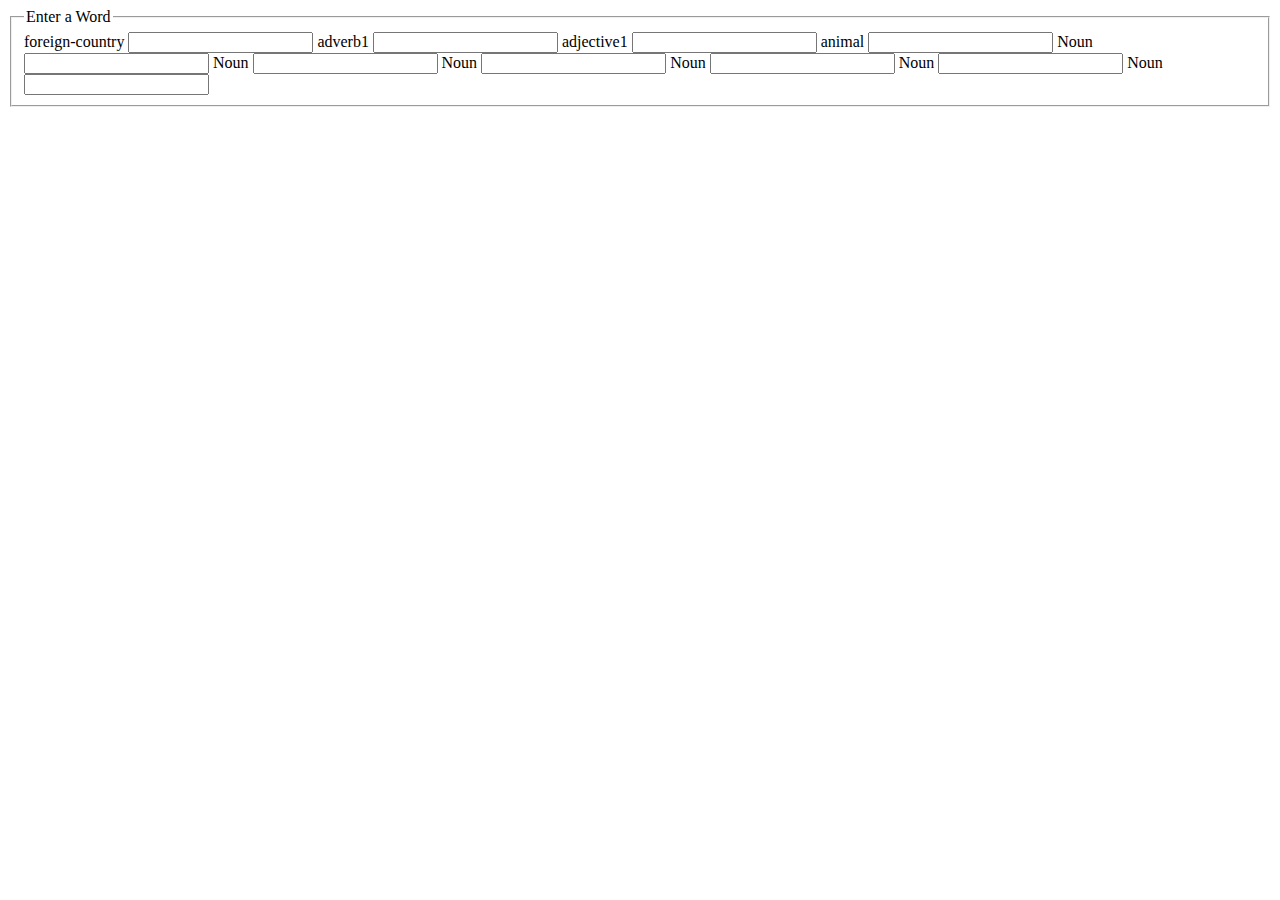
==== game.html @ b712c92c "Merge branch 'master' into newstory" ====
<!DOCTYPE html>
<html lang="en">
<head>
    <meta charset="UTF-8">
    <meta name="viewport" content="width=device-width, initial-scale=1.0">
    <meta http-equiv="X-UA-Compatible" content="ie=edge">
    <title>MAD LIBS</title>
    <link rel="stylesheet" href="./css/styles.css">
</head>
<body>
    <div id="root"></div>

    <script type="module" src="./js/game.js"></script>
</body>
</html>
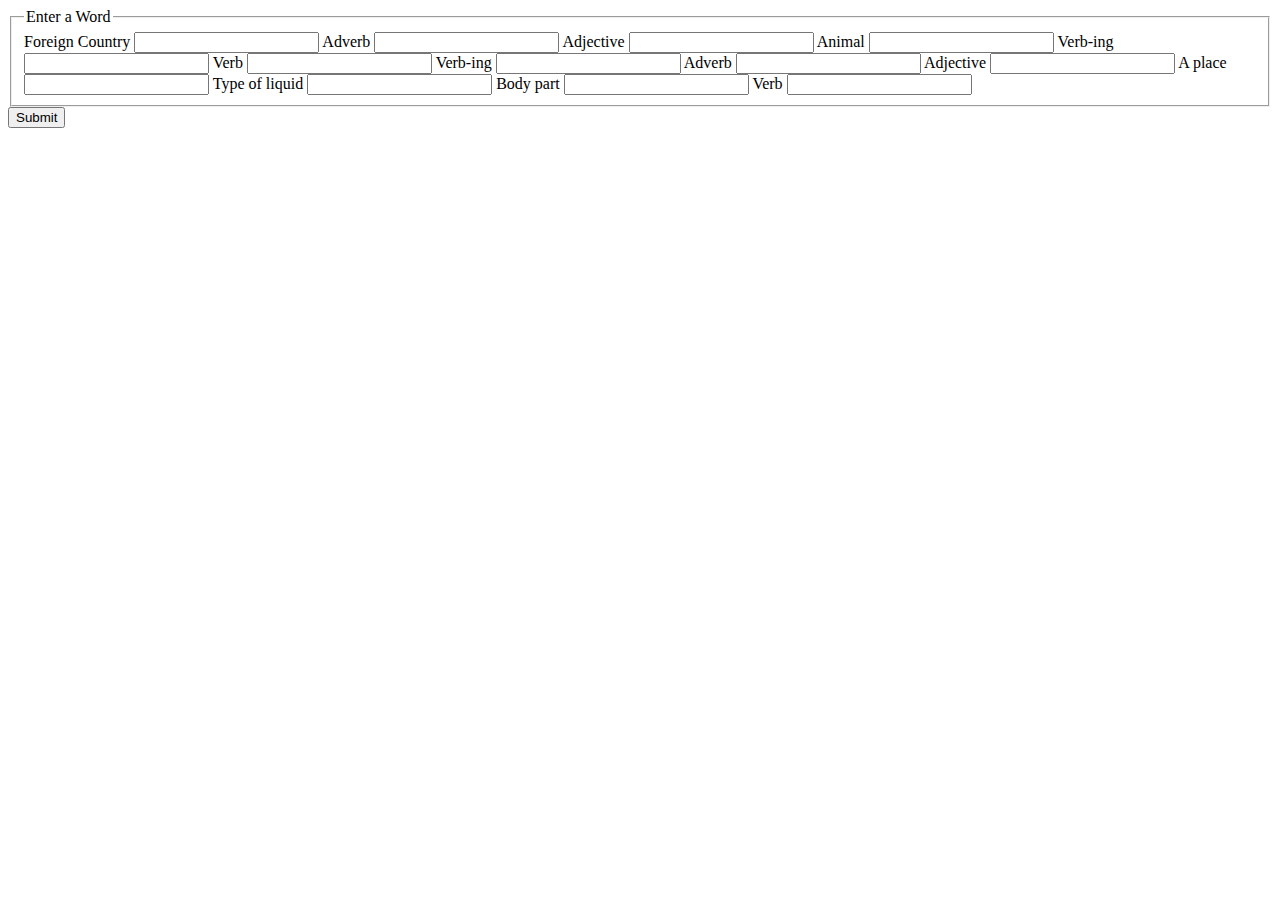
==== commit 4b18bf1c: "Merge pull request #7 from mad-labbers/input-form" ====
--- a/game.html
+++ b/game.html
@@ -10,6 +10,7 @@
 <body>
     <div id="root"></div>
 
+    <script type="module" src="./js/app.js"></script>
     <script type="module" src="./js/game.js"></script>
 </body>
 </html>